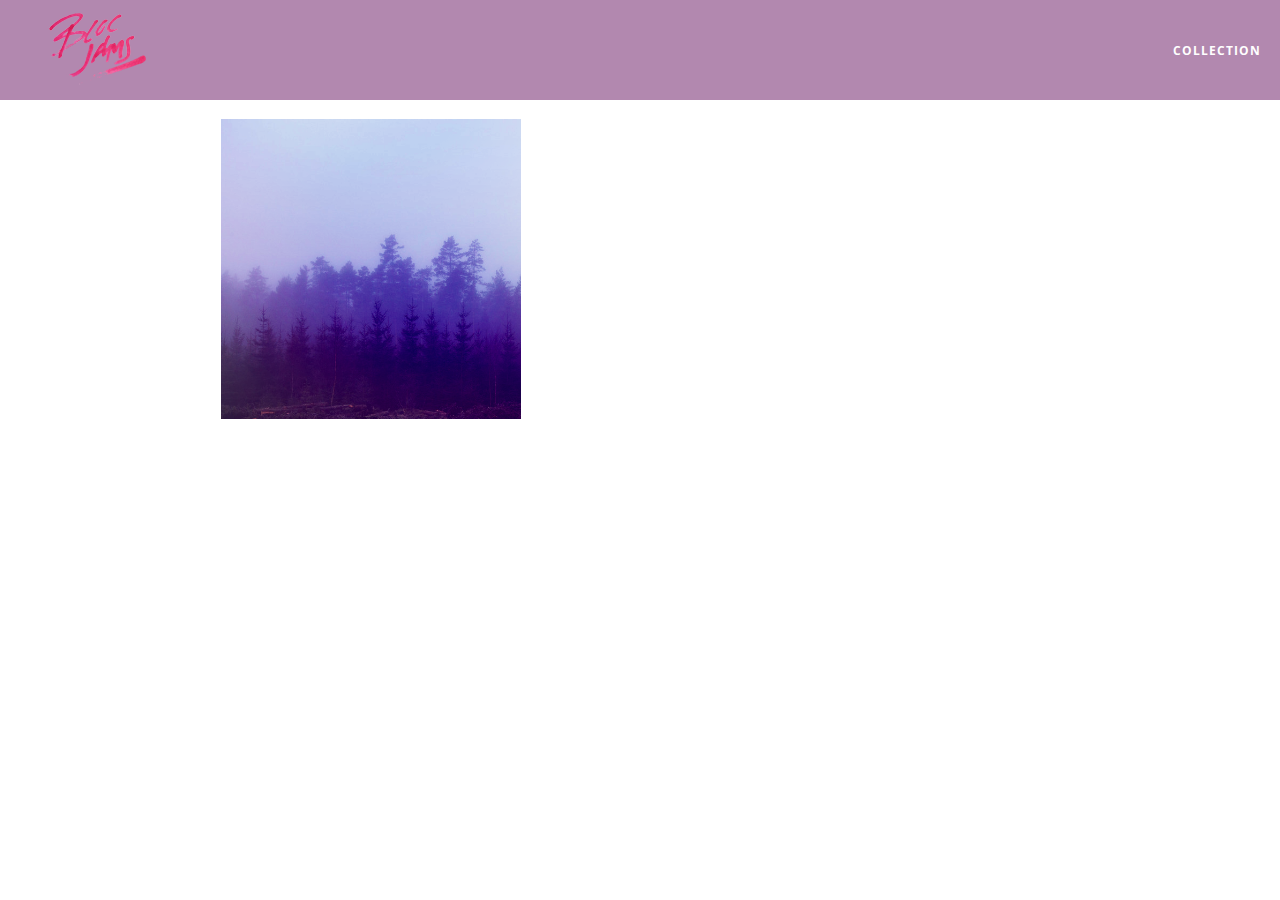
==== album.html @ bf37ec5b "Checkpoint 6 album view completed" ====
<!DOCTYPE html>
 <html>
     <head>
         <title>Bloc Jams</title>
         <meta name="viewport" content="width=device-width, initial-scale=1">
         <link rel="stylesheet" type="text/css" href="http://fonts.googleapis.com/css?family=Open+Sans:400,800,600,700,300">
         <link rel="stylesheet" type="text/css" href="http://code.ionicframework.com/ionicons/2.0.1/css/ionicons.min.css">
         <link rel="stylesheet" type="text/css" href="styles/normalize.css">
         <link rel="stylesheet" type="text/css" href="styles/main.css">
         <link rel="stylesheet" type="text/css" href="styles/album.css">
     </head>
     <body class="album">
         <nav class="navbar"> <!-- nav bar -->
             <a href="index.html"  class="logo">
                 <img src="assets/images/bloc_jams_logo.png" alt="bloc jams logo">
             </a>
             <div class="links-container">
                 <a href="collection.html" class="navbar-link">collection</a>
             </div>
         </nav>
         <main class="album-view container narrow">
             <section class="clearfix">
                 <div class="column half">
                     <img src="assets/images/album_covers/01.png" class="album-cover-art">
                 </div>
                 <div class="album-view-details column half">
                     <h2 class="album-view-title">The Colors</h2>
                     <h3 class="album-view-artist">Pablo Picasso</h3>
                     <h5 class="album-view-release-info">1909 Spanish Records</h5>
                 </div>
             </section>
             <table class="album-view-song-list">
                 <tr class="album-view-song-item">
                     <td class="song-item-number">1</td>
                     <td class="song-item-title">Blue</td>
                     <td class="song-item-duration">X:XX</td>
                 </tr>
                 <tr class="album-view-song-item">
                     <td class="song-item-number">2</td>
                     <td class="song-item-title">Red</td>
                     <td class="song-item-duration">X:XX</td>
                 </tr>
                 <tr class="album-view-song-item">
                     <td class="song-item-number">3</td>
                     <td class="song-item-title">Green</td>
                     <td class="song-item-duration">X:XX</td>
                 </tr>
                 <tr class="album-view-song-item">
                     <td class="song-item-number">4</td>
                     <td class="song-item-title">Purple</td>
                     <td class="song-item-duration">X:XX</td>
                 </tr>
                 <tr class="album-view-song-item">
                     <td class="song-item-number">5</td>
                     <td class="song-item-title">Black</td>
                     <td class="song-item-duration">X:XX</td>
                 </tr>
             </table>
         </main>
     </body>
 </html>
---- styles/main.css ----
*, *::before, *::after {
    -moz-box-sizing: border-box;
    -webkit-box-sizing: border-box;
    box-sizing: border-box;
}

html {
    height: 100%; /* makes sure our HTML takes up 100% of the browser window */
    font-size: 100%;
}

body {
    font-family: 'Open Sans'; /* sets our font to the "Open Sans" typeface */
    color: white; /* sets the text color to white */
    min-height: 100%; /* says the height of the body must be, at minimum, 100% of the window */
}

.navbar {
    position: relative;
    padding: 0.5rem; /* rem is a relative unit - allows for responsive sizing */
    background-color: rgba(101,18,95,0.5); /* includes alpha (opacity) of text */
    z-index: 1; /* determines which element is displayed on top of the other */
}

.navbar .logo {
    position: relative; 
    left: 2rem;
    cursor: pointer; /* produces the finger-pointer icon when you hover over the logo */
}

.navbar .links-container {
    display: table;
    position: absolute;
    top: 0;
    right: 0;
    height: 100px;
    color: white;
    text-decoration: none; /* allows for addition of underlines, strikethroughs etc, set to none for anchor tags which have underline by default */
}

.links-container .navbar-link {
    display: table-cell;
    position: relative;
    height: 100%;
    padding-left: 1rem;
    padding-right: 1rem;
    vertical-align: middle; /* orients inline or table-cell content vertically */
    color: white;
    font-size: 0.625rem;
    letter-spacing: 0.05rem;
    font-weight: 700;
    text-transform: uppercase;
    text-decoration: none;
    cursor: pointer;
}

.links-container .navbar-link:hover {
    color: rgb(233,50,117);
}

.container {
    margin: 0 auto;
    max-width: 64rem;
}

.container.narrow {
    max-width: 56rem;
}

/* Medium and small screens (640 px) */
@media (min-width: 640px) {
    html { font-size: 112%; } /* set font size large to make text more legible */
    
    .column {
        float: left; /* every element will stick to left-most side in its container */
        padding-left: 1rem; /* add padding to keep some space between gird elements */
        padding-right: 1rem;
    }
    
    .column.full { width: 100%; }
    .column.two-thirds { width: 66.7%; }
    .column.half { width: 50%; }
    .column.third { width: 33.3%; }
    .column.fourth { width: 25%; }
    .column.flow-opposite { float: right; }
}

/* Large screens (1024px) */
@media (min-width: 1024px) {
    html { font-size: 120%; }
}

.clearfix::before,
.clearfix::after {
    content: " ";
    display: table;
}

.clearfix::after {
    clear: both;
}
---- styles/album.css ----
body.album {
     background-image: url(../assets/images/blurred_backgrounds/blur_bg_3.jpg);
     background-repeat: no-repeat;
     background-attachment: fixed;
     background-position: center center;
     background-size: cover;
 }
 
 .album-cover-art {
     position: relative;
     left: 20%;
     margin-top: 1rem;
     width: 60%;
 }
 
 .album-view-details {
     position: relative;
     top: 1.5rem;
     padding: 1rem;
 }
 
 .album-view-details .album-view-title {
     font-weight: 300;
     font-size: 2rem;
 }
 
 .album-view-details .album-view-artist {
     font-weight: 300;
     font-size: 1.5rem;
 }
 
 .album-view-details .album-view-release-info {
     font-weight: 300;
     font-size: 0.75rem;
 }

.album-view-song-list {
     width: 90%;
     margin: 1.5rem auto;
     font-weight: 300;
     font-size: 0.75em;
     border-collapse: collapse;
 }
 
 .album-view-song-item {
     height: 3rem;
     border-bottom: 1px solid rgba(255,255,255,0.5); /* specifies a border that only exists at the bottom of the element */
 }
 
 .song-item-number {
     width: 5%;
 }
 
 .song-item-title {
     width: 85%;
 }
 
 .song-item-duration {
     width: 5%;
 }

 @media (max-width: 640px) and (min-width: 320px) {
     .album-view-details {
         text-align: center; /* center album details text to look better on smaller devices */
     }
     
     .album-view-title {
         margin-top: 0;   
     }
 }

 @media (max-width: 1024px) and (min-width: 320px) {
    .album-view-song-list {
         position: relative; /* adjust song list to have spacing around it so that it doesn't meet the edge of small devices */
         top: 1rem;
         width: 80%;
         margin: auto;
     }
 }
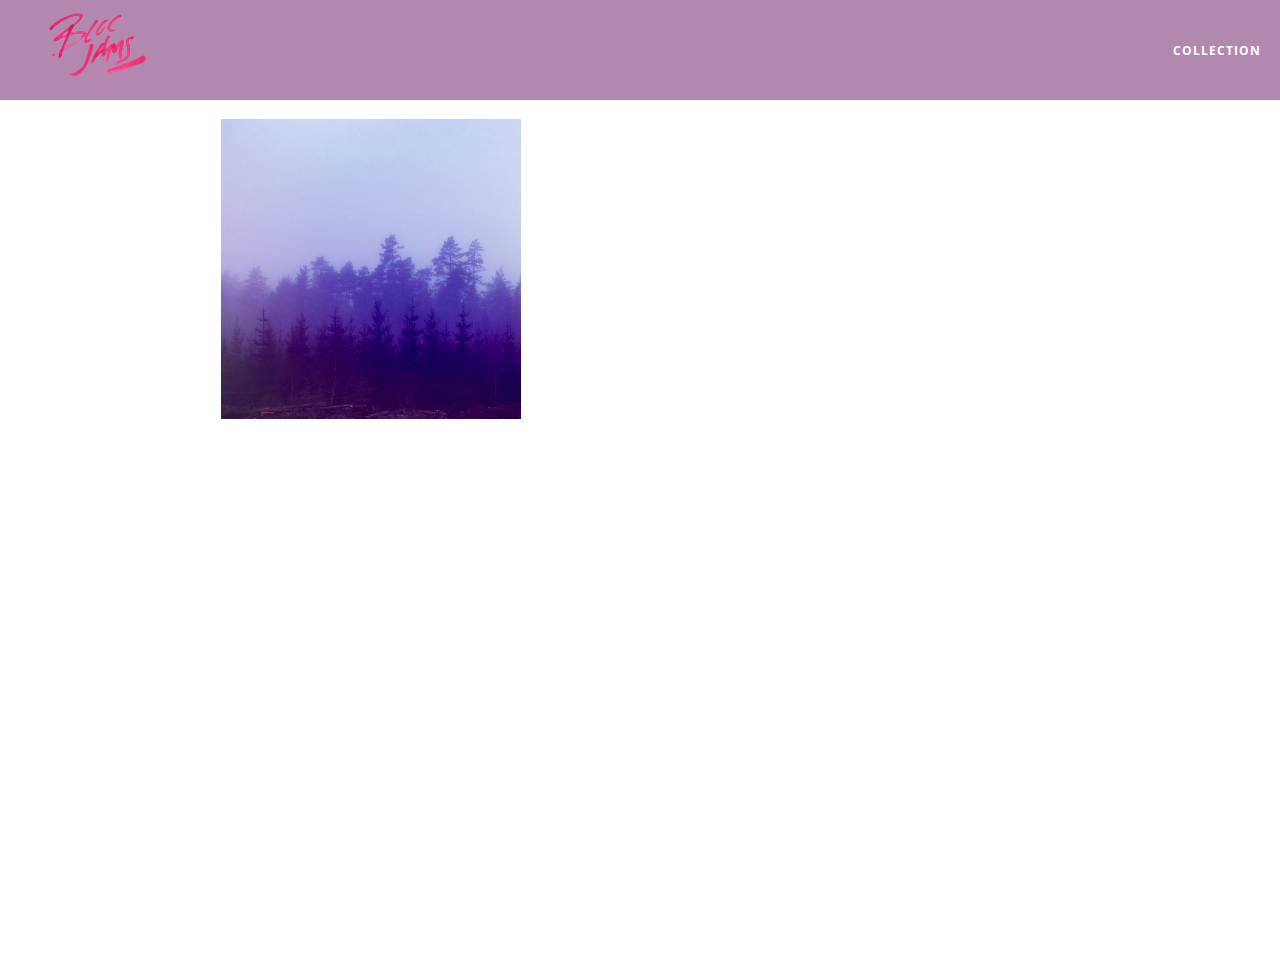
==== commit 8eeb8dbf: "Checkpoint 15 Completed" ====
--- a/album.html
+++ b/album.html
@@ -8,6 +8,7 @@
          <link rel="stylesheet" type="text/css" href="styles/normalize.css">
          <link rel="stylesheet" type="text/css" href="styles/main.css">
          <link rel="stylesheet" type="text/css" href="styles/album.css">
+         <link rel="stylesheet" type="text/css" href="styles/player_bar.css">
      </head>
      <body class="album">
          <nav class="navbar"> <!-- nav bar -->
@@ -30,32 +31,44 @@
                  </div>
              </section>
              <table class="album-view-song-list">
-                 <tr class="album-view-song-item">
-                     <td class="song-item-number">1</td>
-                     <td class="song-item-title">Blue</td>
-                     <td class="song-item-duration">X:XX</td>
-                 </tr>
-                 <tr class="album-view-song-item">
-                     <td class="song-item-number">2</td>
-                     <td class="song-item-title">Red</td>
-                     <td class="song-item-duration">X:XX</td>
-                 </tr>
-                 <tr class="album-view-song-item">
-                     <td class="song-item-number">3</td>
-                     <td class="song-item-title">Green</td>
-                     <td class="song-item-duration">X:XX</td>
-                 </tr>
-                 <tr class="album-view-song-item">
-                     <td class="song-item-number">4</td>
-                     <td class="song-item-title">Purple</td>
-                     <td class="song-item-duration">X:XX</td>
-                 </tr>
-                 <tr class="album-view-song-item">
-                     <td class="song-item-number">5</td>
-                     <td class="song-item-title">Black</td>
-                     <td class="song-item-duration">X:XX</td>
-                 </tr>
+                 
              </table>
          </main>
+         <section class="player-bar">
+            <div class="container">
+                <div class="control-group main-controls">
+                    <a class="previous">
+                        <span class="ion-skip-backward"></span>
+                    </a>
+                    <a class="play-pause">
+                        <span class="ion-play"></span>
+                    </a>
+                    <a class="next">
+                        <span class="ion-skip-forward"></span>
+                    </a>
+                </div>
+                <div class="control-group currently-playing">
+                    <h2 class="song-name">My dumb song</h2>
+                    <div class="seek-control">
+                        <div class="seek-bar">
+                            <div class="fill"></div>
+                            <div class="thumb"></div>
+                        </div>
+                        <div class="current-time">2:30</div>
+                        <div class="total-time">4:45</div>
+                    </div>
+                    <h2 class="artist-song-mobile">My dumb song - Fallout Boy</h2>
+                    <h3 class="artist-name">Fallout Boy</h3>
+                </div>
+                <div class="control-group volume">
+                    <span class="ion-volume-high icon"></span>
+                    <div class="seek-bar">
+                        <div class="fill"></div>
+                        <div class="thumb"></div>
+                    </div>
+                </div>
+            </div>
+         </section>
+         <script src="scripts/album.js"></script>
      </body>
  </html>--- a/styles/album.css
+++ b/styles/album.css
@@ -4,6 +4,7 @@
      background-attachment: fixed;
      background-position: center center;
      background-size: cover;
+     padding-bottom: 200px;
  }
  
  .album-cover-art {
@@ -49,6 +50,7 @@
  
  .song-item-number {
      width: 5%;
+     min-width: 30px;
  }
  
  .song-item-title {
@@ -58,6 +60,27 @@
  .song-item-duration {
      width: 5%;
  }
+
+.album-song-button {
+    text-align: center;
+    font-size: 14px;
+    background-color: white;
+    color: rgb(210, 40, 123);
+    border-radius: 50% 50%;
+    display: inline-block;
+    width: 28px;
+    height: 28px;
+}
+
+.album-song-button:hover {
+    cursor: pointer;
+    color: white;
+    background-color: rgb(210, 40, 123);
+}
+
+.album-song-button span {
+    line-height: 28px;
+}
 
  @media (max-width: 640px) and (min-width: 320px) {
      .album-view-details {
--- a/styles/player_bar.css
+++ b/styles/player_bar.css
@@ -0,0 +1,190 @@
+.player-bar {
+    position: fixed;
+    bottom: 0;
+    left: 0;
+    right: 0;
+    height: 200px;
+    background-color: rgba(255, 255, 255, 0.3);
+    z-index: 100;
+}
+
+.player-bar a {
+    font-size: 1.1rem;
+    vertical-align: middle;
+}
+
+.player-bar a,
+.player-bar a:hover {
+    color: white;
+    cursor: pointer;
+    text-decoration: none;
+}
+
+.player-bar .container {
+    display: table;
+    padding: 0;
+    width: 90%;
+    min-height: 100%;
+}
+
+.player-bar .control-group {
+    display: table-cell;
+    vertical-align: middle;
+}
+
+.player-bar .main-controls {
+    width: 25%;
+    text-align: left;
+    padding-right: 1rem;
+}
+
+.player-bar .main-controls .previous {
+    margin-right: 16.5%;
+}
+
+.player-bar .main-controls .play-pause {
+    margin-right: 15%;
+    font-size: 1.6rem;
+}
+
+.player-bar .currently-playing {
+    width: 50%;
+    text-align: center;
+    position: relative;
+}
+
+.player-bar .currently-playing .song-name,
+.player-bar .currently-playing .artist-name,
+.player-bar .currently-playing .artist-song-mobile {
+    text-align: center;
+    font-size: 0.75rem;
+    margin: 0;
+    position: absolute;
+    width: 100%;
+    font-weight: 300;
+}
+
+.player-bar .currently-playing .song-name,
+.player-bar .currently-playing .artist-song-mobile {
+    top: 1.1rem;
+}
+
+.player-bar .currently-playing .artist-name {
+    bottom: 1.1rem;
+}
+
+.player-bar .currently-playing .artist-song-mobile {
+    display: none;
+}
+
+.seek-control {
+    position: relative;
+    font-size: 0.8rem;
+}
+
+.seek-control .current-time {
+    position: absolute;
+    top: 0.5rem;
+}
+
+.seek-control .total-time {
+    position: absolute;
+    right: 0;
+    top: 0.5rem;
+}
+
+.seek-bar {
+    height: 0.25rem;
+    background-color: rgba(255, 255, 255, 0.3);
+    border-radius: 2px;
+    position: relative;
+    cursor: pointer;
+}
+
+.seek-bar .fill {
+    background-color: white;
+    width: 36%;
+    height: 0.25rem;
+    border-radius: 2px;
+}
+
+.seek-bar .thumb {
+    position: absolute;
+    height: 0.5rem;
+    width: 0.5rem;
+    background-color: white;
+    left: 36%;
+    top: 50%;
+    margin-left: -0.25rem;
+    margin-top: -0.25rem;
+    border-radius: 50%;
+    cursor: pointer;
+    -webkit-transition: all 100ms ease-in-out;
+    -moz-transition: all 100ms ease-in-out;
+    transition: all 100ms ease-in-out;
+}
+
+.seek-bar:hover .thumb {
+    width: 1.1rem;
+    height: 1.1rem;
+    margin-top: -0.5rem;
+    margin-left: -0.5rem;
+}
+
+.player-bar .volume {
+    width: 25%;
+    text-align: right;
+}
+
+.player-bar .volume .icon {
+    font-size: 1.1rem;
+    display: inline-block;
+    vertical-align: middle;
+}
+
+.player-bar .volume .seek-bar {
+    display: inline-block;
+    width: 5.75rem;
+    vertical-align: middle;
+}
+
+@media (max-width: 640px) {
+    .player-bar {
+        padding: 1rem;
+        background-color: rgba(0, 0, 0, 0.6);
+    }
+    
+    .player-bar .main-controls,
+    .player-bar .currently-playing,
+    .player-bar .volume {
+        display: block;
+        margin: 0 auto;
+        padding: 0;
+        width: 100%;
+        text-align: center;
+    }
+    
+    .player-bar .main-controls,
+    .player-bar .volume {
+        min-height: 3.5rem;
+    }
+    
+    .player-bar .currently-playing {
+        min-height: 2.5rem;
+    }
+    
+    .player-bar .artist-name,
+    .player-bar .song-name {
+        display: none;
+    }
+    
+    .player-bar .currently-playing .artist-song-mobile {
+        display: block;
+    }
+}
+
+
+
+
+
+
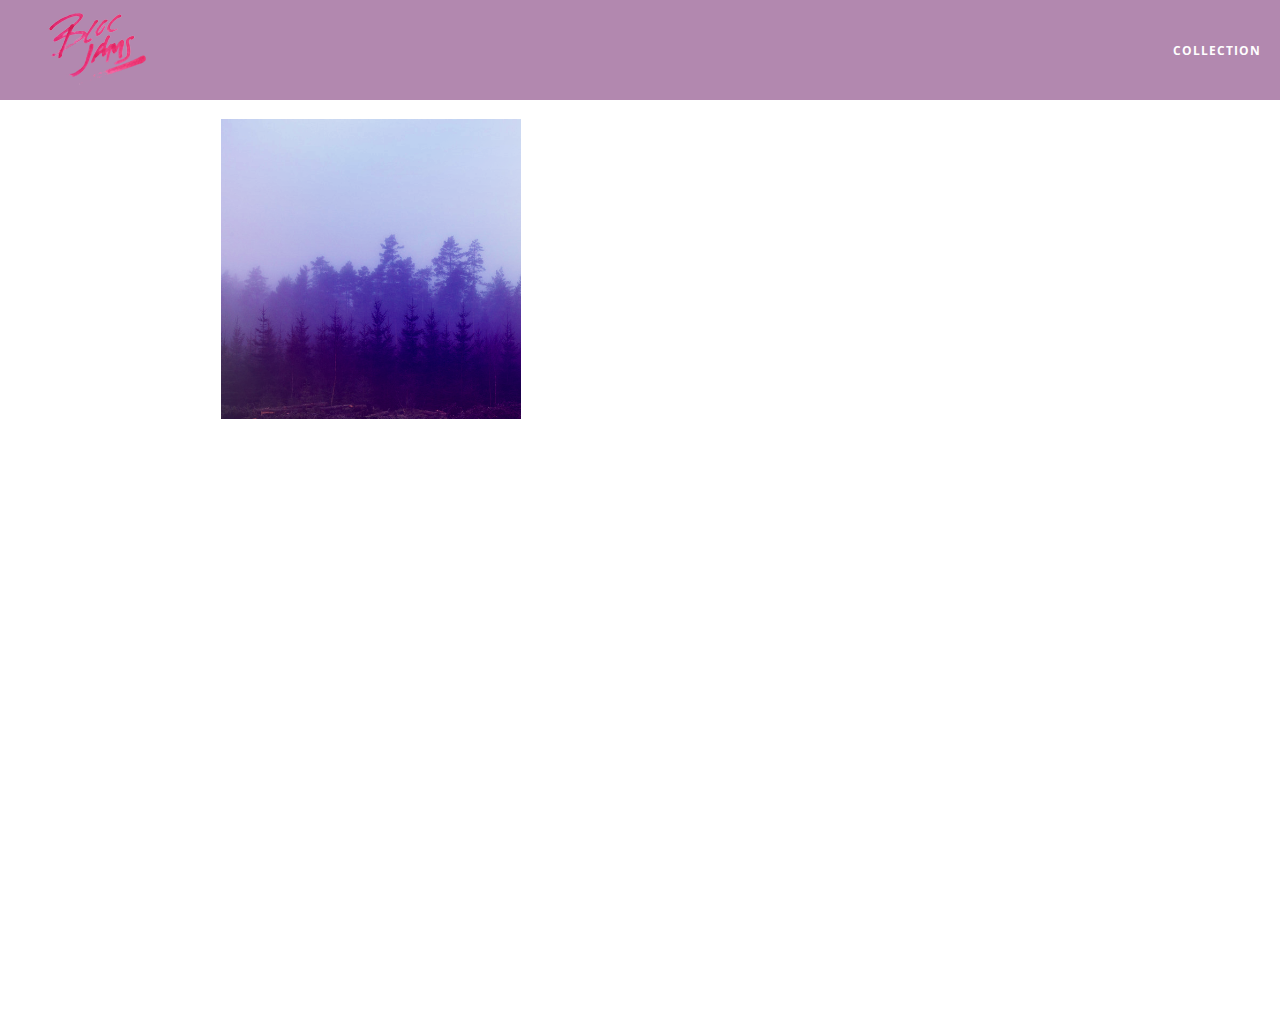
==== commit 45ecdd2e: "Checkpoint 19 Completed" ====
--- a/album.html
+++ b/album.html
@@ -48,7 +48,7 @@
                     </a>
                 </div>
                 <div class="control-group currently-playing">
-                    <h2 class="song-name">My dumb song</h2>
+                    <h2 class="song-name"></h2>
                     <div class="seek-control">
                         <div class="seek-bar">
                             <div class="fill"></div>
@@ -57,8 +57,8 @@
                         <div class="current-time">2:30</div>
                         <div class="total-time">4:45</div>
                     </div>
-                    <h2 class="artist-song-mobile">My dumb song - Fallout Boy</h2>
-                    <h3 class="artist-name">Fallout Boy</h3>
+                    <h2 class="artist-song-mobile"></h2>
+                    <h3 class="artist-name"></h3>
                 </div>
                 <div class="control-group volume">
                     <span class="ion-volume-high icon"></span>
@@ -69,6 +69,8 @@
                 </div>
             </div>
          </section>
+         <script src="https://code.jquery.com/jquery-2.1.3.min.js"></script>
+         <script src="scripts/fixtures.js"></script>
          <script src="scripts/album.js"></script>
      </body>
  </html>--- a/styles/album.css
+++ b/styles/album.css
@@ -4,7 +4,7 @@
      background-attachment: fixed;
      background-position: center center;
      background-size: cover;
-     padding-bottom: 200px;
+     padding-bottom: 250px;
  }
  
  .album-cover-art {
